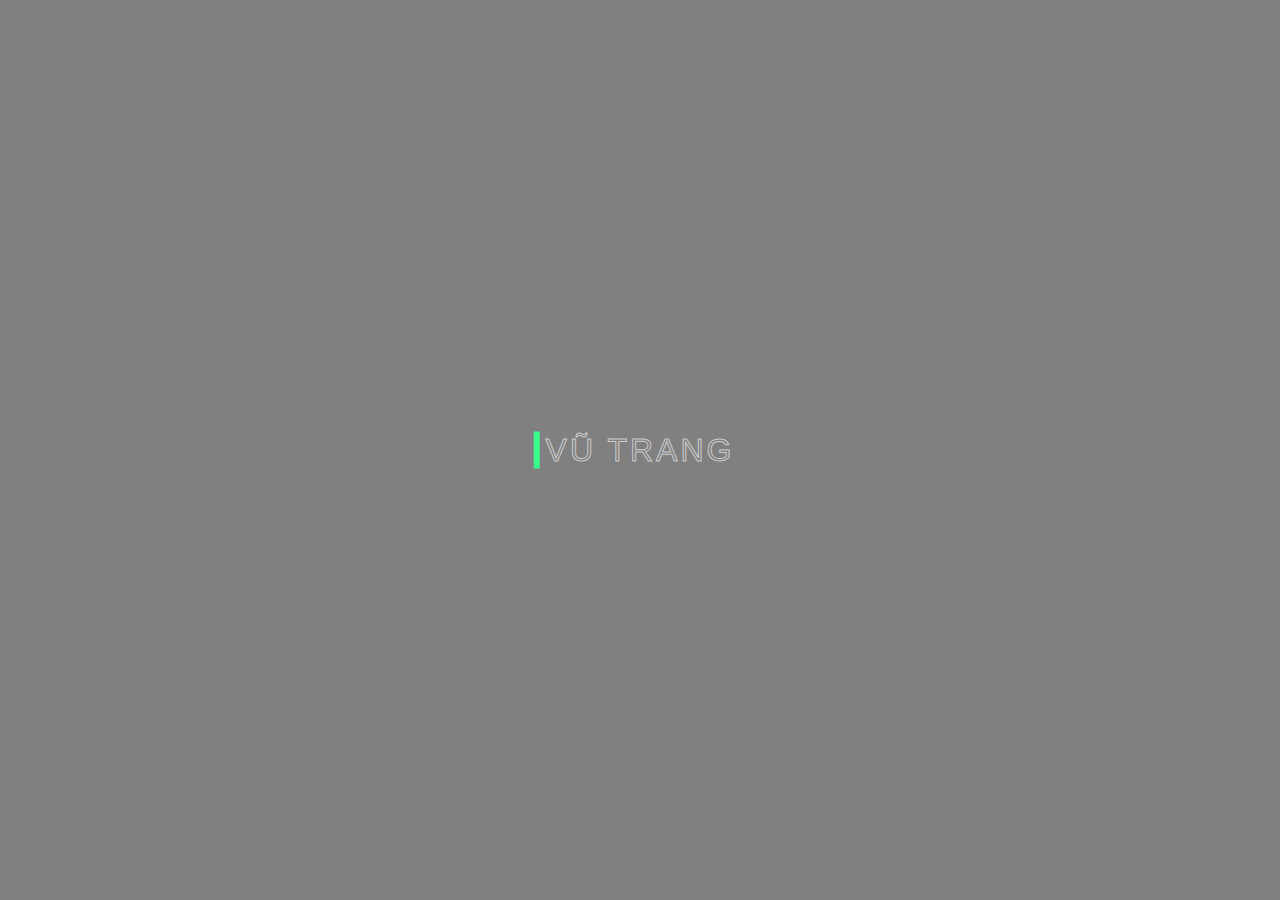
==== test/index.html @ 54e998ed "folder test" ====
<!DOCTYPE html>
<html lang="en">
<head>
    <meta charset="UTF-8">
    <meta http-equiv="X-UA-Compatible" content="IE=edge">
    <meta name="viewport" content="width=device-width, initial-scale=1.0">
    <link rel="stylesheet" href="style.css">
    <title>Document</title>
</head>
<body>
    <button data-text="Awesome" class="button">
        <span class="actual-text">&nbsp;Vũ Trang&nbsp;</span>
        <span class="hover-text" aria-hidden="true">&nbsp;Vũ Trang&nbsp;</span>
    </button>
</body>
</html>
---- test/style.css ----
/* === removing default button style ===*/
body{
    margin: 0;
    padding: 0;
    background-color: gray;
    display: flex;
    justify-content: center;
    position: absolute;
    top: 50%;
    left: 50%;
    transform: translate(-50%,-50%);
}
.button {
    margin: 0;
    height: auto;
    background: transparent;
    padding: 0;
    border: none;
  }
  
  /* button styling */
  .button {
    --border-right: 6px;
    --text-stroke-color: rgba(255,255,255,0.6);
    --animation-color: #37FF8B;
    --fs-size: 2em;
    letter-spacing: 3px;
    text-decoration: none;
    font-size: var(--fs-size);
    font-family: "Arial";
    position: relative;
    text-transform: uppercase;
    color: transparent;
    -webkit-text-stroke: 1px var(--text-stroke-color);
  }
  /* this is the text, when you hover on button */
  .hover-text {
    position: absolute;
    box-sizing: border-box;
    content: attr(data-text);
    color: var(--animation-color);
    width: 0%;
    inset: 0;
    border-right: var(--border-right) solid var(--animation-color);
    overflow: hidden;
    transition: 0.5s;
    -webkit-text-stroke: 1px var(--animation-color);
  }
  /* hover */
  .button:hover .hover-text {
    width: 100%;
    filter: drop-shadow(0 0 23px var(--animation-color))
  }
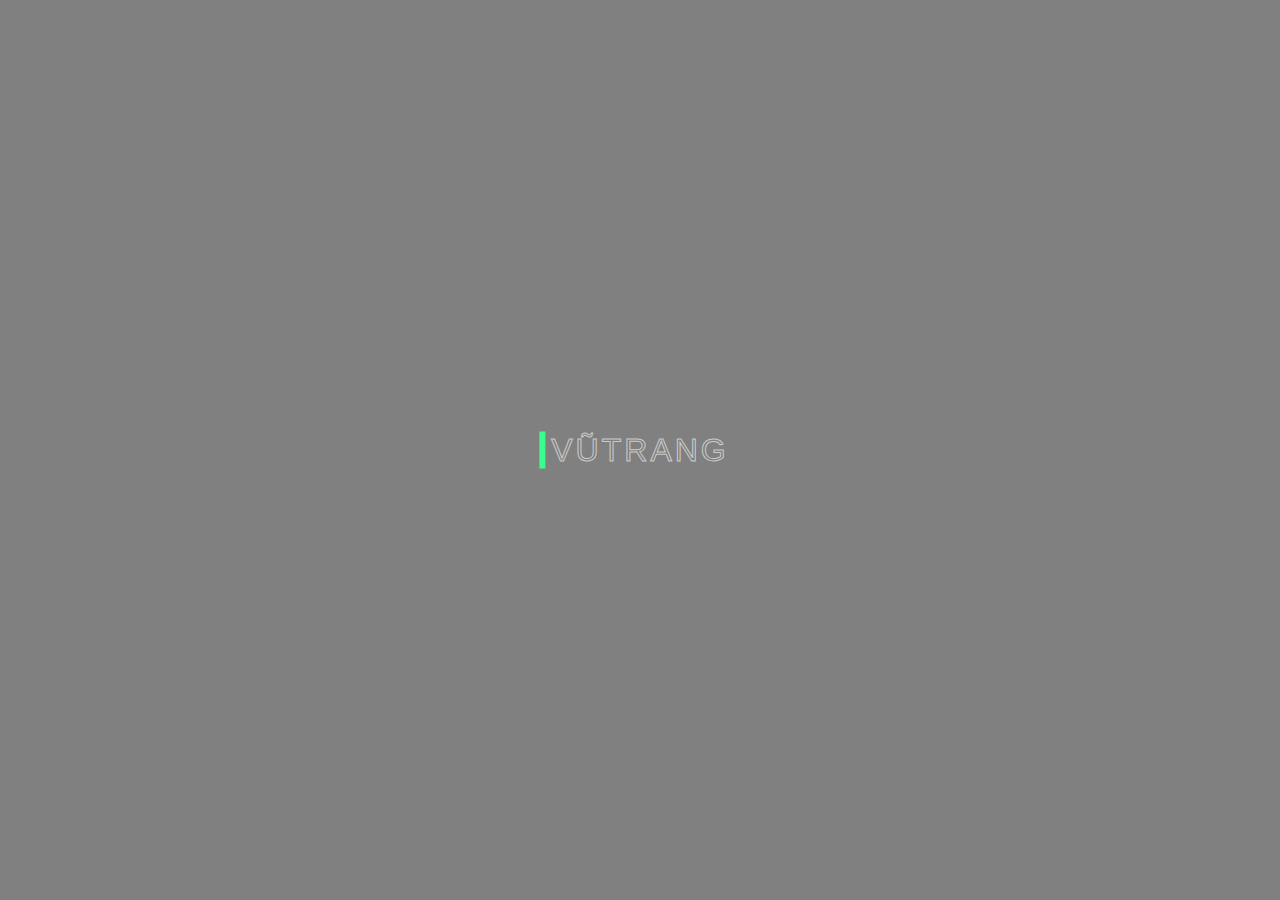
==== commit 33d94456: "delete space" ====
--- a/test/index.html
+++ b/test/index.html
@@ -9,8 +9,8 @@
 </head>
 <body>
     <button data-text="Awesome" class="button">
-        <span class="actual-text">&nbsp;Vũ Trang&nbsp;</span>
-        <span class="hover-text" aria-hidden="true">&nbsp;Vũ Trang&nbsp;</span>
+        <span class="actual-text">&nbsp;VũTrang&nbsp;</span>
+        <span class="hover-text" aria-hidden="true">&nbsp;VũTrang&nbsp;</span>
     </button>
 </body>
 </html>